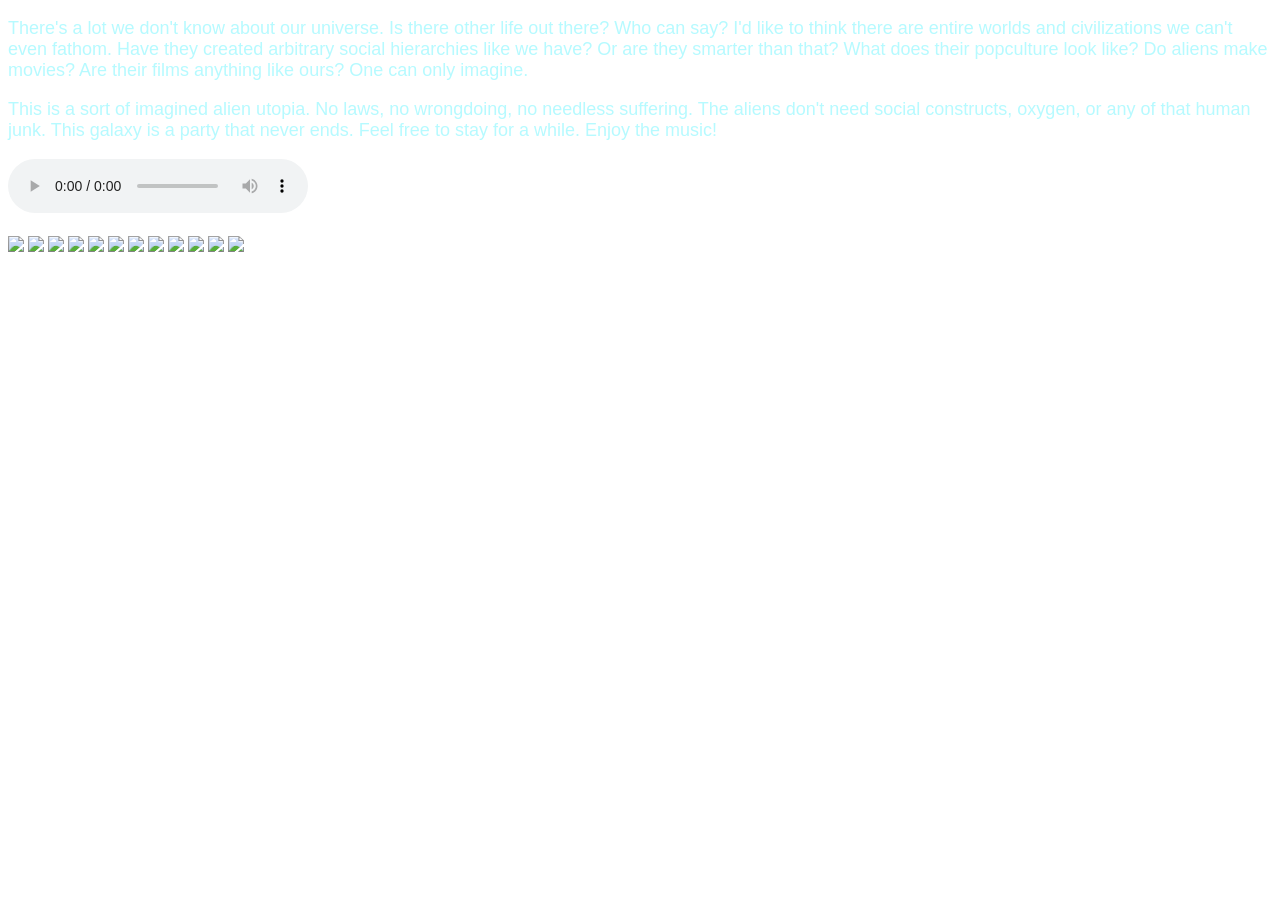
==== index.html @ de691257 "Add files via upload" ====
<!doctype html>
<html lang="en">
<head>
    <meta charset="utf-8">
    <title>Environment 01</title>
    <link href="env.css" rel="stylesheet" type="text/css">
</head>
<body>
    <p>
    There's a lot we don't know about our universe. Is there other life out there? Who can say? I'd like to think there are entire worlds and civilizations we can't even fathom. Have they created arbitrary social hierarchies like we have? Or are they smarter than that? What does their popculture look like? Do aliens make movies? Are their films anything like ours? One can only imagine.
</p>
 <p>
    This is a sort of imagined alien utopia. No laws, no wrongdoing, no needless suffering. The aliens don't need social constructs, oxygen, or any of that human junk. This galaxy is a party that never ends. Feel free to stay for a while. Enjoy the music!
</p>
<p>
    <audio controls autoplay>
  <source src="leberch-cinematic-space-510707.ogg" type="audio/ogg">
  <source src="leberch-cinematic-space-510707.mp3" type="audio/mpeg">
</audio>
</p>
<img src="https://media.tenor.com/ieEyOumk_AoAAAAj/ufo-spaceship.gif">
<img src="https://img1.picmix.com/output/stamp/normal/2/1/2/6/2726212_c5618.gif">
<img src="https://giffiles.alphacoders.com/164/16462.gif">
<img src="https://64.media.tumblr.com/5c428b0416dea253ae680f7688a41e9b/tumblr_mmv8c3IiTO1sqhtkyo1_250.gif">
<img src="https://img1.picmix.com/output/stamp/normal/4/2/8/3/593824_91c68.gif">
<img src="https://images.squarespace-cdn.com/content/v1/566733e80ab3771bc27fbb4c/1460928784562-BUXF1OXP4SD9UX1YRAPF/SPACESHIP.gif?format=1000w">
<img src="https://pixeljoint.com/files/icons/full/42543232.gif">
<img src="https://pixeljoint.com/files/icons/full/spaceship_by_simeontemplard7ur00h.gif">
<img src="https://i.redd.it/4rrjy31hxyl11.gif">
<img src="https://img1.picmix.com/output/stamp/normal/2/0/6/3/1083602_873f3.gif">
<img src="https://img1.picmix.com/output/stamp/normal/2/0/6/3/1083602_873f3.gif">
<img src="https://img1.picmix.com/output/stamp/normal/2/0/6/3/1083602_873f3.gif">
</body>
</html>
---- env.css ----
body {
  p{color:rgb(182, 250, 255); font-size: large; font-family: 'Gill Sans', 'Gill Sans MT', Calibri, 'Trebuchet MS', sans-serif;}
    background-image: url("https://64.media.tumblr.com/6720afe4b23fff20fb0a55a8733db945/147bfebdf112f180-c6/s400x600/b6f51cddbdd98ddab9e322b88807158dac343608.gifv");
}
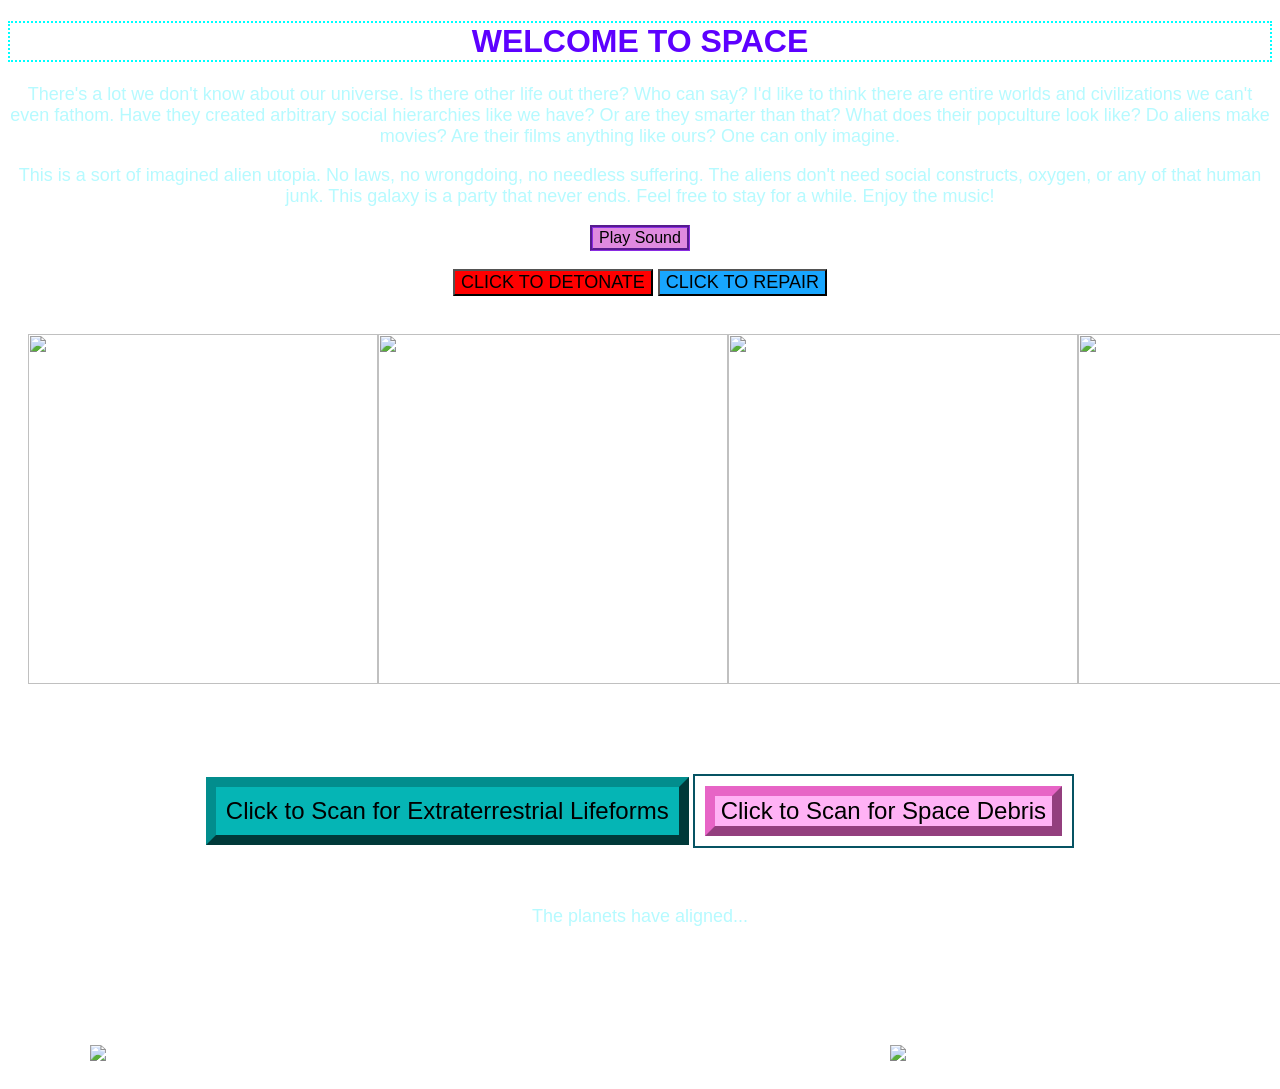
==== commit ea7f01e3: "Add files via upload" ====
--- a/index.html
+++ b/index.html
@@ -2,33 +2,96 @@
 <html lang="en">
 <head>
     <meta charset="utf-8">
-    <title>Environment 01</title>
-    <link href="env.css" rel="stylesheet" type="text/css">
+    <title>Environment 03</title>
+    <link rel="stylesheet" href="env03.css">
+
+<script src="https://code.jquery.com/jquery-3.7.1.min.js"></script>
+
+<script src="env03.js" defer></script>
 </head>
 <body>
-    <p>
+    <h1> WELCOME TO SPACE </h1>
+   <div>
+     <p>
     There's a lot we don't know about our universe. Is there other life out there? Who can say? I'd like to think there are entire worlds and civilizations we can't even fathom. Have they created arbitrary social hierarchies like we have? Or are they smarter than that? What does their popculture look like? Do aliens make movies? Are their films anything like ours? One can only imagine.
 </p>
  <p>
     This is a sort of imagined alien utopia. No laws, no wrongdoing, no needless suffering. The aliens don't need social constructs, oxygen, or any of that human junk. This galaxy is a party that never ends. Feel free to stay for a while. Enjoy the music!
 </p>
 <p>
-    <audio controls autoplay>
-  <source src="leberch-cinematic-space-510707.ogg" type="audio/ogg">
-  <source src="leberch-cinematic-space-510707.mp3" type="audio/mpeg">
-</audio>
+  <div class="sound">
+  <audio id="sound">
+    <source src="leberch-cinematic-space-510707.ogg" type="audio/ogg">
+    <source src="leberch-cinematic-space-510707.mp3" type="audio/mpeg">
+  </audio>
+
+  <button id="playBtn">Play Sound</button>
+</div>
 </p>
-<img src="https://media.tenor.com/ieEyOumk_AoAAAAj/ufo-spaceship.gif">
-<img src="https://img1.picmix.com/output/stamp/normal/2/1/2/6/2726212_c5618.gif">
-<img src="https://giffiles.alphacoders.com/164/16462.gif">
-<img src="https://64.media.tumblr.com/5c428b0416dea253ae680f7688a41e9b/tumblr_mmv8c3IiTO1sqhtkyo1_250.gif">
-<img src="https://img1.picmix.com/output/stamp/normal/4/2/8/3/593824_91c68.gif">
-<img src="https://images.squarespace-cdn.com/content/v1/566733e80ab3771bc27fbb4c/1460928784562-BUXF1OXP4SD9UX1YRAPF/SPACESHIP.gif?format=1000w">
-<img src="https://pixeljoint.com/files/icons/full/42543232.gif">
-<img src="https://pixeljoint.com/files/icons/full/spaceship_by_simeontemplard7ur00h.gif">
-<img src="https://i.redd.it/4rrjy31hxyl11.gif">
-<img src="https://img1.picmix.com/output/stamp/normal/2/0/6/3/1083602_873f3.gif">
-<img src="https://img1.picmix.com/output/stamp/normal/2/0/6/3/1083602_873f3.gif">
-<img src="https://img1.picmix.com/output/stamp/normal/2/0/6/3/1083602_873f3.gif">
+</div>
+<p>
+    <button id="redb" onclick="switchImage()">CLICK TO DETONATE</button>
+    <button id="greenb" onclick="resetImages()">CLICK TO REPAIR</button>
+
+<div id="environment-output"></div>
+<div class="shipz">
+<div style="display: flex; justify-content: center;">
+<img id= "ships 1" src="https://media.tenor.com/ieEyOumk_AoAAAAj/ufo-spaceship.gif">
+<img id= "ships 2" src="https://img1.picmix.com/output/stamp/normal/2/1/2/6/2726212_c5618.gif">
+<img id= "ships 3" src="https://giffiles.alphacoders.com/164/16462.gif">
+<img id= "ships 4" src="https://64.media.tumblr.com/5c428b0416dea253ae680f7688a41e9b/tumblr_mmv8c3IiTO1sqhtkyo1_250.gif">
+</div>
+<script>
+function switchImage() {
+  const images = document.querySelectorAll(".shipz img");
+
+  images.forEach(img => {
+    img.src = "https://media3.giphy.com/media/v1.Y2lkPTc5MGI3NjExeTV6ZmM1cXloMm82NGlkN2cwb2t1MzBiMDI4cXE2YnVxejllb3RlbiZlcD12MV9zdGlja2Vyc19zZWFyY2gmY3Q9cw/SuIuH9rnQHuzMkerDv/200.webp";
+  });
+}
+const explosion = "https://media4.giphy.com/media/v1.Y2lkPTc5MGI3NjExeTV6ZmM1cXloMm82NGlkN2cwb2t1MzBiMDI4cXE2YnVxejllb3RlbiZlcD12MV9zdGlja2Vyc19zZWFyY2gmY3Q9cw/4Z9p5iVHTo3CWW1Lpe/giphy.webp";
+const images = document.querySelectorAll(".shipz img");
+const originalSources = [];
+
+images.forEach((img, index) => {
+  originalSources[index] = img.src;
+});
+
+function detonate() {
+  images.forEach(img => {
+    img.src = explosion;
+  });
+}
+
+function resetImages() {
+  images.forEach((img, index) => {
+    img.src = originalSources[index];
+  });
+}
+
+</script>
+</script>
+</div>
+ 
+<h2 button id="lifebutton">Click to Scan for Extraterrestrial Lifeforms</button></h2>
+
+  <h2><button id="rockbutton">Click to Scan for Space Debris</button></h2>
+</div>
+</div>
+ 
+   <div id="output"></div>
+
+
+<div class="rocks">
+
+     <p> The planets have aligned... </p>
+<div style="display: flex; justify-content: center;">
+<img id="planets" src="https://i10.glitter-graphics.org/pub/2544/2544290exe4a5nfr9.gif">
+
+  <img id="sun" src="https://media4.giphy.com/media/v1.Y2lkPTZjMDliOTUydTJ1Y3RuM2gyNzhycnptenQyeXIxeTk0ZTUzaGYybWFmcTRpeTNvNSZlcD12MV9zdGlja2Vyc19zZWFyY2gmY3Q9cw/YqL7wobl36TXvw4SxO/200w.gif">
+</div>
+</div>
+<div>
+ 
 </body>
 </html>
--- a/env03.css
+++ b/env03.css
@@ -0,0 +1,81 @@
+body {
+    
+  p{color:rgb(182, 250, 255); font-size: large; font-family: 'Gill Sans', 'Gill Sans MT', Calibri, 'Trebuchet MS', sans-serif;}
+   text-align: center;
+  background-image: url("https://64.media.tumblr.com/6720afe4b23fff20fb0a55a8733db945/147bfebdf112f180-c6/s400x600/b6f51cddbdd98ddab9e322b88807158dac343608.gifv");
+}
+#planets {
+    width: 800px; margin-top: 100px;
+}
+#sun {
+    width: 300px; margin-top: 100px;
+}
+
+#ships {
+      padding: 50px;
+}
+h1{color: rgb(93, 0, 255); font-family: Impact, Haettenschweiler, 'Arial Narrow Bold', sans-serif;
+border: 2px; border-color: aqua; border-style:dotted;
+}
+
+.shipz {
+  display: flex;
+  justify-content: space-evenly; 
+  align-items: center;
+}
+
+.shipz img {
+  width: 350px;  
+  height: 350px;
+  object-fit: contain; 
+}
+.rocks {
+    background-image: url("https://cdna.artstation.com/p/assets/images/images/004/527/328/large/natiq-aghayev-001.jpg?1484319101");
+    padding: 20px;
+    
+}
+h2 {color: rgb(0, 0, 0);
+     display: inline-block;
+  border: 2px solid rgb(6, 83, 99);
+  padding: 10px;
+  margin-top: 70px;
+
+
+}
+.scan-text1 {
+  color: #ff00c3;
+  text-shadow: 0 0 5px #ff0000;
+  font-size: x-large;
+}
+.scan-text2 {
+  color: #ff0000;
+  text-shadow: 0 0 5px #ff0000;
+  font-size: x-large;
+}
+#lifebutton {font-family: Impact, Haettenschweiler, 'Arial Narrow Bold', sans-serif; font-size:l;font-weight: 500; border: 10px; border-color: rgb(2, 141, 141);
+border-style:outset;background-color: rgb(5, 181, 181);
+}
+#rockbutton {font-family: Impact, Haettenschweiler, 'Arial Narrow Bold', sans-serif; font-size:x-large;font-weight: 500; border: 10px; border-color: rgb(231, 100, 198);
+border-style:outset; background-color: rgb(255, 178, 245);
+}
+#greenb {background-color: rgb(24, 166, 255); font-family: Impact, Haettenschweiler, 'Arial Narrow Bold', sans-serif;
+font-size:large
+
+}
+#redb {
+     background-color: red; font-family: Impact, Haettenschweiler, 'Arial Narrow Bold', sans-serif;
+    font-size:large
+    }
+.shipz {
+    background-image: url(https://media.tenor.com/UMr2aYv-rIMAAAAM/portal.gif);
+    padding: 20px;
+    border-radius: 12px;
+}
+audio {color: rgb(122, 130, 173);
+}
+
+#playBtn { background-color: rgb(223, 138, 223);
+    font-family: 'Lucida Sans', 'Lucida Sans Regular', 'Lucida Grande', 'Lucida Sans Unicode', Geneva, Verdana, sans-serif;
+    font-size: medium;
+    border: 3px;border-style:groove; border-color: blueviolet;
+}
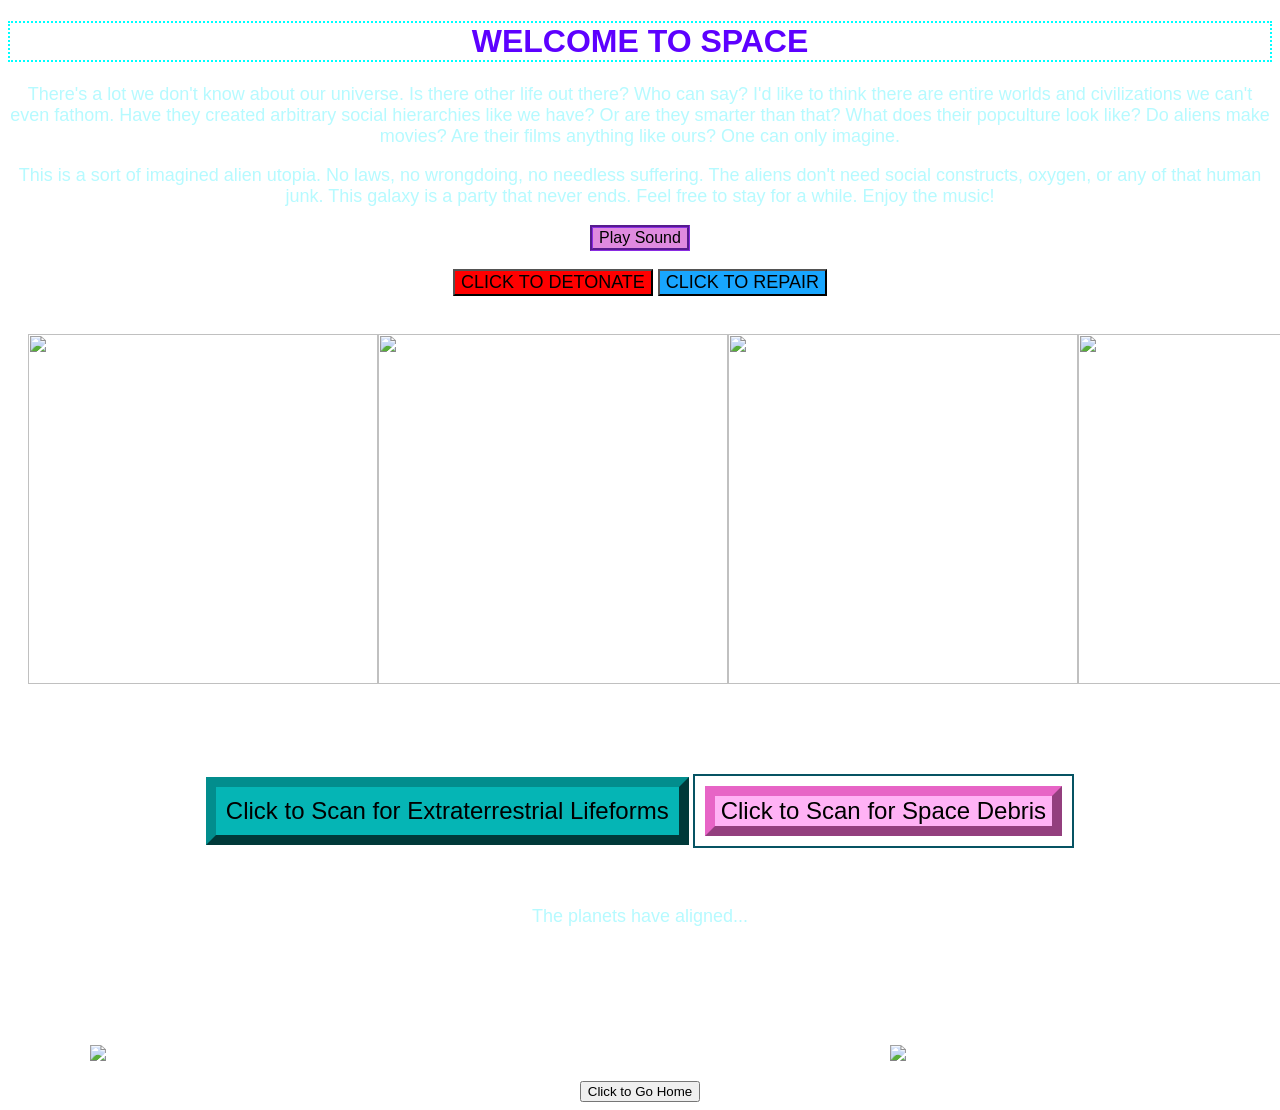
==== commit 8e30075b: "Update index.html" ====
--- a/index.html
+++ b/index.html
@@ -92,6 +92,9 @@
 </div>
 </div>
 <div>
- 
+<a href="https://njmola-ops.github.io/Art-101/" target="_blank">
+    <button id="homebutton">Click to Go Home</button>
+</div>
+</a>
 </body>
-</html>+</html>
